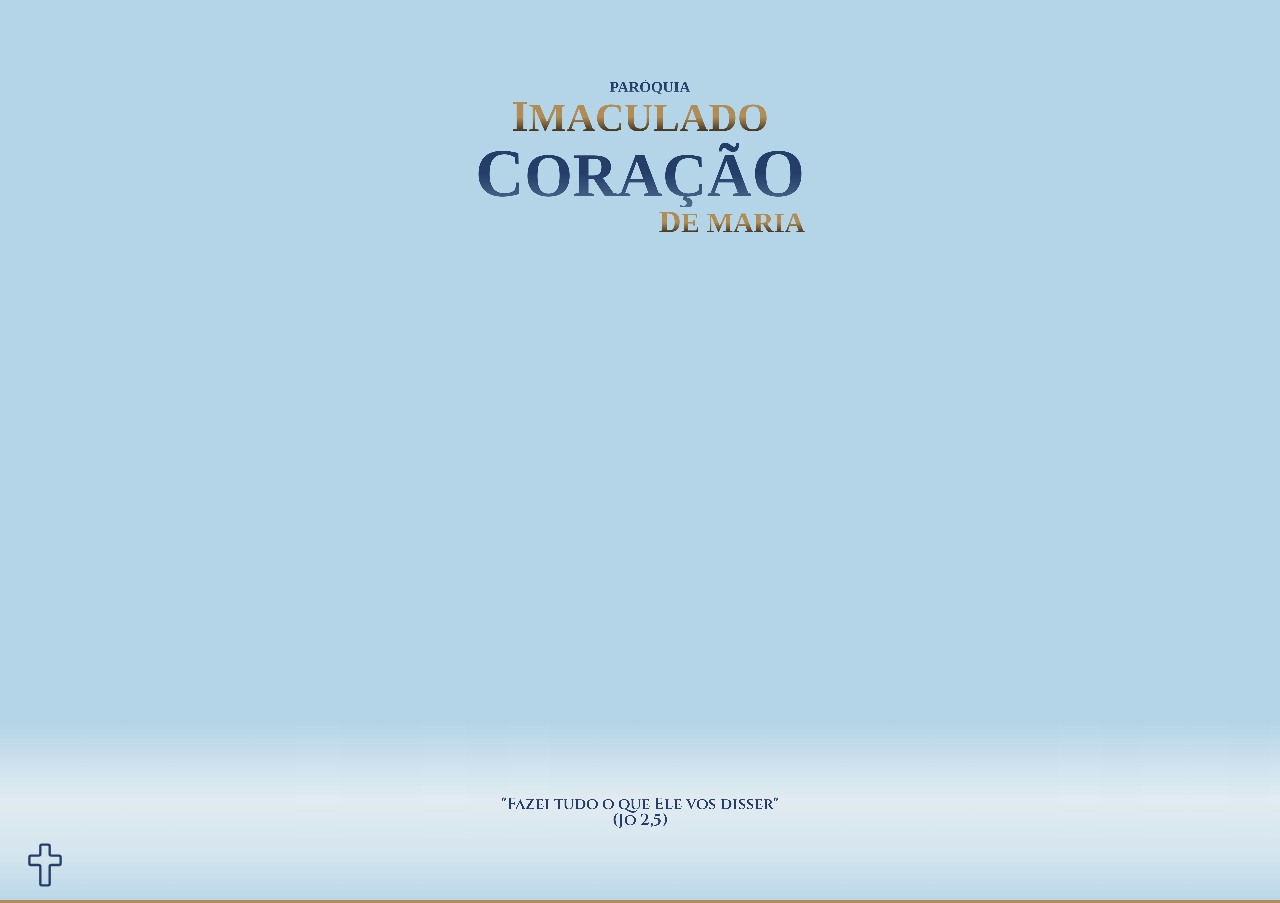
==== index.html @ 8129cfa0 "Add files via upload" ====
<!DOCTYPE html>
<html>

<head>

  <meta name="robots" content="noindex, nofollow">

  <meta charset="UTF-8">

  <meta name="viewport" content="width=device-width, initial-scale=1, viewport-fit=cover">

  <title>Paróquia Imaculado Coração de Maria</title>


  <meta name="description"
    content="Site oficial da Paróquia Imaculado Coração de Maria. Horários de missas, confissão, sacramentos, eventos e vida paroquial.">


  <link rel="preconnect" href="https://fonts.googleapis.com">

  <link rel="preconnect" href="https://fonts.gstatic.com" crossorigin>

  <link href="https://fonts.googleapis.com/css2?family=Cinzel:wght@400..900&display=swap" rel="stylesheet">

  <link rel="stylesheet" href="https://cdnjs.cloudflare.com/ajax/libs/font-awesome/6.5.1/css/all.min.css">


  <!-- Para Safari iOS -->
  <meta name="mobile-web-app-capable" content="yes">
  <meta name="mobile-web-app-status-bar-style" content="black-translucent">

  <!-- Para outros navegadores -->
  <meta name="theme-color" content="#b4d5e7">


  <link rel="stylesheet" href="./styles.css">

</head>

<body class="scroll-lock">

  <header hidden>
    <img id="header-logo" src="./novo-logo-icm.webp" alt="">
    <nav class="tab-menu">
      <ul class="tab-menu-content">
        <li><button class="nav tab tab-active" data-content="inicio">Início</button></li>
        <li><button class="nav tab" data-content="horarios">Horários Essenciais</button></li>
        <li><button class="nav tab" data-content="devocoes">Devoções</button></li>
        <li><button class="nav tab" data-content="pastorais">Pastorais</button></li>
        <li><button class="nav tab" data-content="midia">Mídia & Notícias</button></li>
        <li><button class="nav tab" data-content="contato">Contato</button></li>
      </ul>
    </nav>
  </header>

  <!-- HERO -->
  <section class="hero-wrapper">
    <div class="hero-zoom">
      <div class="hero">
        <div id="lock-overlay"></div>

        <div class="mary-container">
          <img src="./novo-logo-icm.png_20153fda.png" alt="" style="position: absolute;
    top: 57.5%;
    left: 51.5%;
    width: 140px;
    transform: translate(-50%, -50%);">
          <img class="logo" src="./novo-logo-icm.webp" alt="">
          <!-- <div class="clouds-container"></div> -->
        </div>

        <div class="hero-fade"></div>
        <h2 id="hero-title">
          <span class="word word--paroquia">Paróquia</span>

          <span class="word word--imaculado">
            <span class="letter letter--ornamental">I</span>maculado
          </span>

          <span class="word word--coracao">
            <span class="letter letter--ornamental">C</span>oraçã<span class="letter letter--ornamental">O</span>
          </span>

          <span class="word word--de-maria">
            <span class="letter letter--ornamental">d</span>e Maria
          </span>
        </h2>
        <img id="hero-logo" src="./novo-logo-icm.webp" alt="" />
        <svg id="hero-cross" xmlns="http://www.w3.org/2000/svg" viewBox="0 0 256 256" fill="currentColor">
          <path
            d="M200,74H160a2,2,0,0,1-2-2V32a14,14,0,0,0-14-14H112A14,14,0,0,0,98,32V72a2,2,0,0,1-2,2H56A14,14,0,0,0,42,88v32a14,14,0,0,0,14,14H96a2,2,0,0,1,2,2v88a14,14,0,0,0,14,14h32a14,14,0,0,0,14-14V136a2,2,0,0,1,2-2h40a14,14,0,0,0,14-14V88A14,14,0,0,0,200,74Zm2,46a2,2,0,0,1-2,2H160a14,14,0,0,0-14,14v88a2,2,0,0,1-2,2H112a2,2,0,0,1-2-2V136a14,14,0,0,0-14-14H56a2,2,0,0,1-2-2V88a2,2,0,0,1,2-2H96a14,14,0,0,0,14-14V32a2,2,0,0,1,2-2h32a2,2,0,0,1,2,2V72a14,14,0,0,0,14,14h40a2,2,0,0,1,2,2Z" />
        </svg>
        <p id="hero-text">"Fazei tudo o que Ele vos disser"<br>(Jo 2,5)</p>
      </div>
    </div>
  </section>

  <!-- CONTEÚDO DA PARÓQUIA -->
  <main hidden>

    <!-- 3. MENU DE ABAS (Fixo ao rolar) -->
    <section class="tab-menu">
      <ul class="tab-menu-content">
        <li><button class="tab tab-active" data-content="inicio">Início</button></li>
        <li><button class="tab" data-content="horarios">Horários Essenciais</button></li>
        <li><button class="tab" data-content="devocoes">Devoções</button></li>
        <li><button class="tab" data-content="pastorais">Pastorais</button></li>
        <li><button class="tab" data-content="midia">Mídia & Notícias</button></li>
        <li><button class="tab" data-content="contato">Contato</button></li>
      </ul>
    </section>

    <!-- 4. CONTEÚDO PRINCIPAL -->
    <section id="content-container">

      <!-- CONTEÚDO 1: INÍCIO -->
      <div id="content-inicio">
        <div class="content-margin">
          <div id="welcome-container">
            <div id="welcome-message">
              <p>Bem-vindo ao site oficial da nossa paróquia</p>
              <h2>Imaculado Coração de Maria</h2>
              <p>Uma comunidade de fé em Nerópolis</p>
            </div>
            <img id="welcome-image" src="./paroquia.jpg">
          </div>

          <div id="mensagem">
            <div class="intro-container">
              <div class="intro-grid">
                <div class="intro-image-wrapper">

                  <img src="./altar.webp" alt="Pároco" class="intro-image">


                  <div class="floating-card" id="floatCard">
                    <h4 class="serif-title"
                      style="color: var(--tertiary-gold); font-size: 0.9rem; margin-bottom: 15px;">
                      Consagração</h4>
                    <p class="italic-text" style="font-size: 1rem; line-height: 1.5;">"O meu Imaculado Coração será o
                      teu
                      refúgio e o caminho que te conduzirá até Deus."</p>
                  </div>
                </div>

                <div class="intro-text">
                  <h2>Uma Igreja de <br><span class="text-gold">Portas Abertas</span></h2>
                  <p class="italic-text" style="font-size: 1.2rem; color: var(--tertiary-gold);">
                    "Fazei tudo o que Ele vos disser" (Jo 2,5)
                  </p>
                  <p>
                    Nossa Paróquia Imaculado Coração de Maria é mais do que um edifício; é uma família espiritual onde
                    cada batizado encontra seu lugar.
                  </p>
                  <p>
                    Aqui, buscamos viver o Evangelho sob o olhar terno de nossa Mãe Santíssima, acolhendo a todos com o
                    mesmo amor que ela dedica a seu Filho.
                  </p>
                  <div class="block-quote">
                    "Aqui você não é apenas um visitante, mas parte viva do Corpo de Cristo."
                  </div>
                  <div class="signature">
                    <div class="line"></div>
                    <span>Pe. Bruno Torres, Pároco</span>
                  </div>
                </div>
              </div>
            </div>
          </div>

          <iframe
            src="https://www.google.com/maps/embed?pb=!1m14!1m8!1m3!1d3827.538389980298!2d-49.2315162!3d-16.3974608!3m2!1i1024!2i768!4f13.1!3m3!1m2!1s0x935e84e3053a03cf%3A0x1240b1064bda6d64!2sPar%C3%B3quia%20Imaculado%20Cora%C3%A7%C3%A3o%20De%20Maria!5e0!3m2!1spt-BR!2sbr!4v1767221664140!5m2!1spt-BR!2sbr"
            width="100%" height="450" style="border:0; margin-bottom: 70px;" allowfullscreen="" loading="lazy"
            referrerpolicy="no-referrer-when-downgrade"></iframe>

          <div id="quote-container">
            <div class="parallax-container ">
              <div class="parallax-spacer">
                <div class="parallax-quote parallax-img"></div>
              </div>
              <div class="quote container reveal active">
                <i class="fa-solid fa-quote-left"
                  style="font-size: 3.5rem; color: var(--tertiary-gold); margin-bottom: 40px; display: block; text-align: center;"></i>
                <blockquote>
                  "Por fim, o Meu Imaculado Coração triunfará."
                </blockquote>
                <div class="quote-author"
                  style="margin-top: 40px; letter-spacing: 5px; color: var(--tertiary-gold); text-transform: uppercase; font-weight: bold; font-size: 1rem;">
                  — Nossa Senhora de Fátima
                </div>
              </div>
            </div>
          </div>

          <div class="ornament-end reveal active">
            <i class="fa-solid fa-leaf"></i>
            <i class="fa-solid fa-cross" style="margin: 0 40px; font-size: 4rem;"></i>
            <i class="fa-solid fa-leaf"></i>
          </div>
        </div>
      </div>

      <!-- CONTEÚDO 2: HORÁRIOS (Inicialmente oculto) -->
      <div id="content-horarios" class="content-category-wrapper" hidden>
        <div class="content-margin">
          <h2 class="content-wrapper-title">Horários Essenciais</h2>
          <div class="content-wrapper">

            <!-- Card Missas -->
            <div class="card-sacrament" id="mass-hours-btn" data-action="open-mass">
              <div class="card-body">
                <h3 class="card-title"><i class="fa-solid fa-church"></i>Horários de Missas</h3>
                <p class="card-content">Veja os horários costumeiros de missa da matriz e das capelas.</p>
              </div>
              <button>Ver horários</button>
              <div class="card-footer">
                <span class="card-footer-text">Horários sujeitos a alterações.</span>
              </div>
            </div>

            <!-- Card Confissões -->
            <div class="card-sacrament" id="special-mass-hours-btn" data-action="open-confession">
              <div class="card-body">
                <h3 class="card-title"><i class="fa-solid fa-cross"></i>Horários de Confissão</h3>
                <p class="card-content">Horários em que o padre costuma atender confissões.</p>
              </div>
              <button>Ver horários</button>
              <div class="card-footer">
                <span class="card-footer-text">Sujeito a alterações conforme a agenda do sacerdote.</span>
              </div>
            </div>

            <!-- Card Batismo -->
            <div class="card-sacrament">
              <div class="card-body">
                <h3 class="card-title"><i class="fa-solid fa-water"></i>Horários de Adoração</h3>
                <p class="card-content">Informações e requisitos para agendamento de batizados.</p>
              </div>
              <button>Ver horários</button>
              <div class="card-footer">
                <span class="card-footer-text">Fale com a secretaria</span>
              </div>
            </div>
          </div>
        </div>
      </div>

      <!-- CONTEÚDO 3: DEVOÇÕES (Inicialmente oculto) -->
      <div id="content-devocoes" class="content-category-wrapper" hidden>
        <div class="content-margin">
          <h2 class="content-wrapper-title">Devoções</h2>
          <div class="content-wrapper">
            <p class="card-content content-wrapper--message">
              Em breve, informações detalhadas sobre as devoções.
            </p>
          </div>
        </div>
      </div>

      <!-- CONTEÚDO 4: PASTORAIS (Inicialmente oculto) -->
      <div id="content-pastorais" class="content-category-wrapper" hidden>
        <div class="content-margin">
          <h2 class="content-wrapper-title">Pastorais</h2>
          <div class="content-wrapper">
            <p class="card-content content-wrapper--message">
              Em breve, informações detalhadas sobre as Pastorais e como participar.
            </p>
          </div>
        </div>
      </div>

      <!-- CONTEÚDO 5: MÍDIA (Inicialmente oculto) -->
      <div id="content-midia" class="content-category-wrapper" hidden>
        <div class="content-margin">
          <h2 class="content-wrapper-title">Mídia e Redes Sociais</h2>
          <div class="content-wrapper" id="youtube-videos">
            <p class="card-content content-wrapper--message">
              Carregando vídeos recentes do YouTube...
            </p>
            <!-- Vídeos serão inseridos aqui pelo JS -->
          </div>
        </div>
      </div>

      <!-- CONTEÚDO 6: CONTATO (Inicialmente oculto) -->
      <div id="content-contato" class="content-category-wrapper" hidden>
        <div class="content-margin">
          <h2 class="content-wrapper-title">Fale Conosco</h2>
          <div class="content-wrapper">
            <div class="contact-info content-wrapper--message">
              <h3
                style="font-family: 'Yeseva One', serif; font-size: 1.2rem; color: var(--primary-blue); margin-bottom: 10px;">
                Secretaria Paroquial</h3>
              <p style="margin-bottom: 5px;"><i class="fa-solid fa-phone"
                  style="margin-right: 8px; color: var(--tertiary-gold);"></i> (62) 9999-0000</p>
              <p style="margin-bottom: 5px;"><i class="fa-solid fa-envelope"
                  style="margin-right: 8px; color: var(--tertiary-gold);"></i> contato@paroquiaicm.com.br</p>
              <p><i class="fa-solid fa-location-dot" style="margin-right: 8px; color: var(--tertiary-gold);"></i> Rua
                Principal, 100 - Centro, Nerópolis/GO</p>
            </div>
          </div>
        </div>
      </div>
    </section>

  </main>

  <!-- 6. RODAPÉ (FOOTER) -->
  <footer hidden>
    <p>&copy; 2025 Paróquia Imaculado Coração de Maria, Nerópolis - GO. Todos os direitos reservados.</p>
    <img id="footer-logo-diocese" width="30px"
      src="https://www.diocesedeanapolis.org.br/wp-content/uploads/2023/04/brasao_diocese_anapolis_1000x1318-777x1024.png"
      alt="">
  </footer>

  <div class="modal-overlay" id="mass-hours-modal" hidden>
    <div class="modal-card">
      <div class="modal-header">
        <h2 class="modal-title">Horários Habituais de Missa</h2>
        <button type="button" class="close-btn" onclick="toggleModal('#mass-hours-modal')">
          ×
        </button>
      </div>
      <div class="modal-body">
        <div class="modal-content-group">
          <h3>Matriz</h3>
          <ul class="point-list">
            <li>Domingo: 7h, 9h, 19h</li>
            <li>Segunda: 6h30</li>
            <li>Terça e Quinta: 19h</li>
          </ul>
        </div>
        <div class="modal-content-group">
          <h3>Capela Santo Antônio</h3>
          <ul class="point-list">
            <li>Quarta e Sexta: 19h</li>
            <li>Sábado: 19h</li>
          </ul>
        </div>
        <div class="modal-content-group">
          <h3>Capela São Lázaro</h3>
          <ul class="point-list">
            <li>Sábado: 17h</li>
          </ul>
        </div>
      </div>
      <div class="modal-footer">
        <p class="card-footer-text">
          Horários sujeitos a
          alterações.</p>
        <button type="button" class="btn-primary" onclick="toggleModal('#mass-hours-modal')">
          FECHAR
        </button>
      </div>
    </div>
  </div>

  <div class="modal-overlay" id="special-mass-hours-modal" hidden>
    <div class="modal-card">
      <div class="modal-header">
        <h2 class="modal-title">Horários Habituais de Confissão</h2>
        <button type="button" class="close-btn" onclick="toggleModal('#special-mass-hours-modal')">
          ×
        </button>
      </div>
      <div class="modal-body">
        <div class="modal-content-group">
          <h3>Matriz</h3>
          <ul class="point-list">
            <li>Domingo, Terça e Quinta: 18h às 19h</li>
          </ul>
        </div>
        <div class="modal-content-group">
          <h3>Capela Santo Antônio</h3>
          <ul class="point-list">
            <li>Quarta e Sexta: 18h às 19h</li>
          </ul>
        </div>
      </div>
      <div class="modal-footer">
        <p class="card-footer-text">
          Sujeito a alterações conforme a agenda do sacerdote.
        </p>
        <button type="button" class="btn-primary" onclick="toggleModal('#special-mass-hours-modal')">
          ENTENDI
        </button>
      </div>
    </div>
  </div>

  <button id="chevron-up-btn" onclick="window.scrollTo({ top: 0, behavior: 'smooth' });" hidden>
    <svg width="24" height="24" viewBox="0 0 24 24" fill="#e1be6c">
      <path d="M6 15 L12 9 L18 15" stroke="white" stroke-width="3" stroke-linecap="round" stroke-linejoin="round" />
    </svg>
  </button>

  <script src="./script.js" defer></script>

  <script src="./modals.js" defer></script>

</body>

</html>
---- styles.css ----
@font-face {
    font-family: 'DeRoquela';
    src: url('./fonts/derojela.ttf') format('truetype');
    font-display: swap;
}

[hidden] {
    display: none !important;
}

* {
    box-sizing: border-box;
}

h1,
h2,
h3,
h4,
h5,
h6,
p {
    margin: 0;
}

ul {
    margin: 0;
    padding: 0;

    list-style: none;
}

li {
    display: flex;
}

a {
    color: inherit;

    text-decoration: none;
}

button {
    border: none;

    background: none;
    color: inherit;

    font-family: inherit;
}

:root {
    --hero-scale: 6;

    --logo-real-multiplier: var(--hero-scale);
    --logo-visible: calc(var(--mary-size) * var(--heart-ratio));
    --logo-real: calc(var(--logo-visible) * var(--logo-real-multiplier));

    --heart-x: 49%;
    --heart-y: 58%;
    --heart-ratio: 0.20;

    --mary-size: min(clamp(240px, 70dvh, 120dvw), 100dvh);

    --bg: #b4d5e7;
    --accent: #b3001b;
    --text: #050505;
    --tertiary-gold: #b08d57;
    /* anterior #e1be6c */
    --primary-blue: #243d69;
}

body {
    margin: 0;
    height: 100dvh;

    background-color: var(--bg);
    color: var(--primary-blue);

    font-family: 'Cinzel', serif;
    line-height: 1;
}

main {
    background: #f9f9f9;
}

.scroll-lock {
    overflow: hidden;
}

header {
    z-index: 999;

    position: fixed;
    left: 0;
    right: 0;

    border-bottom: 2px solid #ddd;
    padding: 0 calc(env(safe-area-inset-left) - 20px);
    padding-top: 1vw;

    background-color: white;
    box-shadow: 0 2px 5px rgba(0, 0, 0, 0.1);

    display: flex;
    align-items: center;

    overflow: hidden;
}

.header-group {
    display: flex;
    align-items: center;
}

#header-logo {
    width: 50px;
}

nav.tab-menu {
    border: none;
    padding: 0;

    background-color: inherit;
    box-shadow: none;

    overflow-x: auto;

    scrollbar-width: none;
}

nav .tab-menu-content {
    justify-content: flex-start;
}

#parish-name-wrapper {
    color: var(--primary-blue);

    display: flex;
    flex-direction: column;
    align-items: flex-start;
}

#parish-name-wrapper h1 {
    font-size: 14px;
}

#parish-name-wrapper p {
    font-size: 10px;
}

#menu-btn {
    margin-left: auto;
    border-radius: 50px;
    padding: 10px 20px;
    height: fit-content;

    background: var(--tertiary-gold);
    color: var(--primary-blue);
}

/************** HERO **************/

.hero-wrapper {
    border-bottom: 3px solid var(--tertiary-gold);
    padding: 0;
    /* width: 100dvw;
      height: 100dvh; */

    background-image: url(./bg.jpg);
    background-size: cover;
    background-position: center;
    background-repeat: no-repeat;

    display: flex;
    flex-direction: column;
    justify-content: center;
    align-items: center;

    overflow: hidden;
}

.hero-zoom {
    backface-visibility: hidden;

    transform-origin: var(--transform-origin);

    will-change: transform;
}

.hero {
    position: relative;

    width: 100dvw;
    height: 100dvh;

    display: flex;
    flex-direction: column;
    justify-content: center;
    align-items: center;

    overflow: hidden;

    transform-origin: var(--transform-origin);
    transform: scale(var(--hero-scale));
}

.hero-fade {
    position: absolute;
    bottom: 0;
    left: 0;

    width: 100%;
    height: 20%;

    background: linear-gradient(0deg, rgba(245, 245, 245, 0.1) 0%, rgba(245, 245, 245, 0.5) 25%, rgba(245, 245, 245, 0.7) 55%, rgba(245, 245, 245, 0.5) 70%, rgba(245, 245, 245, 0) 100%);

    pointer-events: none;
}

.mary-container {
    position: absolute;
    bottom: 0;

    width: var(--mary-size);
    height: var(--mary-size);

    background-image: url(./Replacing_heart_in_image_fff8cbad.png);
    background-position: center;
    background-size: contain;
    background-repeat: no-repeat;
}

.clouds-container {
    position: absolute;
    bottom: -18%;

    width: 100%;
    height: 200px;

    background-image: url(./clouds.png);
    background-position: top;
    background-size: 100% 100%;
    background-repeat: no-repeat;

    opacity: 0.95;
}

.logo {
    z-index: 999999;

    position: absolute;
    left: var(--heart-x);
    top: var(--heart-y);

    width: var(--logo-real);

    transform: translate(-50%, -50%) scale(calc(1 / var(--hero-scale)));

    will-change: transform, width, opacity;
}

.hero-anim {
    animation: zoomOut 7s cubic-bezier(.22, 1, .36, 1) forwards;
    animation-delay: 5s;
}

.decrease-opacity-anim {
    animation: decreaseOpacity 7s cubic-bezier(.22, 1, .36, 1) forwards;
    animation-delay: 5s;
}

.increase-opacity-anim {
    opacity: 0;
    animation: increaseOpacity 2s forwards;
    animation-delay: 9s;
}

@keyframes zoomOut {
    from {
        transform: scale(1);
    }

    to {
        transform: scale(calc(1 / var(--hero-scale)));
    }
}

@keyframes decreaseOpacity {
    from {
        opacity: 1
    }

    to {
        opacity: 0;
    }
}

@keyframes increaseOpacity {
    from {
        opacity: 0;
    }

    to {
        opacity: 1;
    }
}

/* =========================
   HERO TITLE
========================= */

#hero-title {
    z-index: -1;

    position: absolute;
    top: 80px;

    max-width: 90dvw;

    color: var(--primary-blue);

    font-family: initial;
    font-weight: 700;
    /* font-size: clamp(20px, 6vw, 30px); */

    text-transform: uppercase;

    display: flex;
    flex-direction: column;
    align-items: center;

    will-change: opacity;
}

/* =========================
   WORDS
========================= */

.word {
    width: fit-content;

    white-space: nowrap;

    -webkit-text-fill-color: transparent;
}

.word--paroquia {
    padding-left: 20px;

    background: linear-gradient(0deg, rgb(36, 67, 105, 0.7) 0%, #243d69 50%);
    background-clip: text;

    font-size: 15px;
}

.word--imaculado,
.word--de-maria {
    background: linear-gradient(0deg, #050505 0%, #b08d57 50%);
    background-clip: text;
}

.word--imaculado {
    font-size: 40px;
}

.word--coracao {
    background: linear-gradient(0deg, rgb(36, 67, 105, 0.7) 0%, #243d69 50%);
    background-clip: text;

    font-size: 62px;
}

.word--de-maria {
    font-size: 28px;
    align-self: flex-end;
}

/* =========================
   LETTER DETAILS
========================= */

.letter--ornamental {
    font-family: 'DeRoquela', serif;
    font-size: 1.1em;
}

#hero-logo {
    position: absolute;
    bottom: 10px;
    right: 20px;

    width: 70px;

    will-change: transform;
}

#hero-cross {
    position: absolute;
    bottom: 10px;
    left: 20px;

    width: 50px;

    color: var(--primary-blue);

    will-change: transform;
}

#hero-text {
    position: absolute;
    bottom: 8%;

    font-weight: 600;

    text-align: center;
}

/************** SITE **************/

section {
    border-bottom: 1px solid rgba(255, 255, 255, 0.05);
    padding: 100px 10%;
}



/* ---------------------------------
  6. RODAPÉ
  --------------------------------- */
footer {
    margin-top: auto;
    padding: 1.5rem;

    background: linear-gradient(0deg, #243d69 50%, rgb(36, 67, 105, 0.7) 100%);
    color: white;

    font-size: 0.875rem;

    display: flex;
    align-items: center;
}

footer p {
    flex-grow: 1;

    text-align: center;
}

#footer-logo-diocese {
    margin: 6px;
}



/* ---------------------------------
  4. MENU DE ABAS
  --------------------------------- */
.tab-menu {
    border-bottom: 2px solid #ddd;
    padding: 14px 20px;
    padding-bottom: 0;

    background-color: white;
    box-shadow: 0 2px 5px rgba(0, 0, 0, 0.1);

    overflow-x: auto;

    scrollbar-width: none;
}

/* Oculta a barra de rolagem horizontal */
.tab-menu::-webkit-scrollbar {
    display: none;
}

.tab-menu-content {
    display: flex;
    align-items: center;
    justify-content: center;
    gap: 1.5rem;
}

@media (max-width: 939px) {
    .tab-menu-content {
        justify-content: flex-start;
    }
}

.tab {
    border-bottom: 2px solid transparent;
    padding: 0.6rem 0.5rem;

    color: var(--text-light);

    font-size: 1rem;
    font-weight: 600;

    text-transform: uppercase;

    white-space: nowrap;

    cursor: pointer;

    transition: all 0.2s;
}

/* "No último li, pegue o elemento com a classe .tab" */
.tab-menu-content li:last-child .tab {
    margin-right: 20px;
}

.tab-active {
    border-bottom-color: var(--tertiary-gold);
    color: var(--primary-blue);

    cursor: default;
}

.tab:not(.tab-active):hover {
    color: var(--primary-blue);
}

/* ---------------------------------
  5. CONTEÚDO PRINCIPAL (Cards)
  --------------------------------- */
#content-container {
    padding: 0;

    background-color: #f9f9f9;
}

.content-category-wrapper {
    margin: 30px auto;
    max-width: 1000px;

    /* box-shadow: 0 4px 10px rgba(0, 0, 0, 0.1); */

    overflow: hidden;
}

.content-wrapper-title {
    padding: 12px 10px;
    width: 100%;

    background: linear-gradient(0deg, rgb(36, 67, 105, 0.7) 0%, #243d69 20%, #243d69 80%, rgb(36, 67, 105, 0.7) 100%);
    color: white;

    font-size: 1.4rem;

    text-align: center;
    text-transform: uppercase;
}

@media (min-width: 640px) {
    .content-wrapper-title {
        font-size: 1.6rem;
    }
}

.content-wrapper {
    border: 2px solid var(--tertiary-gold);
    padding: 20px;

    display: grid;
    /* Grid responsivo: 1 coluna no mobile, 2+ no desktop */
    grid-template-columns: 1fr;
    gap: 20px;
}

@media (min-width: 768px) {
    .content-wrapper {
        grid-template-columns: repeat(2, 1fr);
    }
}

@media (min-width: 1024px) {
    .content-wrapper {
        grid-template-columns: repeat(3, 1fr);
    }
}

.content-wrapper--message {
    grid-column: 1 / -1;
    text-align: center;
    padding: 1rem 0;
    color: #666;
}

.card-sacrament {
    position: relative;

    border: 1px solid #ddd;
    border-radius: 6px;

    box-shadow: 0 2px 5px rgba(0, 0, 0, 0.1);

    display: flex;
    flex-direction: column;

    overflow: hidden;
    user-select: none;

    transition: transform 0.2s, box-shadow 0.2s;
}

.card-sacrament:hover {
    box-shadow: 0 4px 10px rgba(0, 0, 0, 0.2);

    transform: translateY(-3px);
}

.card-sacrament::before {
    content: "";

    position: absolute;
    inset: 0;

    background-image: url(./card-bg.png);
    background-size: cover;
    background-position: center;
    background-repeat: no-repeat;
}

.card-sacrament:nth-child(odd)::before {
    opacity: 0.2;
}

.card-body {
    z-index: 1;

    padding: 15px;

    flex-grow: 1;
}

.card-title {
    margin-bottom: 5px;

    color: var(--primary-blue);

    font-size: 1.2rem;

    text-transform: uppercase;

    display: flex;
    align-items: center;
}

.card-title i {
    padding: 10px;

    background: linear-gradient(0deg, #b08d578f 0%, #b08d57 95%);
    background-clip: text;

    -webkit-text-fill-color: transparent;

    font-size: 25px;
}

.card-content {
    color: var(--text-dark);

    font-size: 0.95rem;
}

.card-sacrament button {
    z-index: 1;

    margin-bottom: 10px;
    border-radius: 50px;
    padding: 10px 20px;
    width: fit-content;

    background-color: var(--tertiary-gold);
    color: #050505;

    font-weight: 600;

    align-self: center;

    text-transform: uppercase;

    cursor: pointer;
}

.card-footer {
    z-index: 1;

    padding: 10px 15px;

    background: var(--secondary-beige);

    display: flex;
    justify-content: flex-end;
    align-items: center;
}

.card-footer-text {
    margin-right: auto;

    color: #666;

    font-size: 0.8rem;
    font-style: italic;
}

/* Estilos específicos para o conteúdo de Mídia */
.youtube-card {
    border: 1px solid #e0e0e0;

    background-color: #fefefe;
}

.youtube-card-title {
    padding: 10px;

    color: var(--primary-blue);

    font-size: 0.9rem;
}

/* Estilos do Contato */
.contact-info {
    color: var(--text-dark);

    font-size: 1rem;
    line-height: 1.8;
}

/* ---------------------------------
 7. MODAIS
 --------------------------------- */
.modal-overlay {
    z-index: 100;

    position: fixed;
    inset: 0;

    padding: 20px;

    background-color: rgba(0, 0, 0, 0.6);

    display: flex;
    align-items: center;
    justify-content: center;
}

.modal-card {
    border-radius: 12px;
    width: 100%;
    max-width: 500px;

    background: white;
    box-shadow: 0 10px 25px rgba(0, 0, 0, 0.4);

    overflow: hidden;
}

.modal-header {
    padding: 15px 20px;

    background-color: var(--primary-blue);
    color: white;

    display: flex;
    justify-content: space-between;
    align-items: center;
}

.modal-title {
    font-family: 'Yeseva One', serif;
    font-size: 1.4rem;
}

.close-btn {
    padding: 0;

    color: white;

    font-size: 2rem;
    line-height: 1;

    cursor: pointer;
}

.modal-body {
    padding: 20px;
}

.modal-content-group {
    margin-bottom: 20px;
}

.modal-content-group h3 {
    margin-bottom: 10px;
    border-bottom: 1px solid #eee;
    padding-bottom: 5px;

    color: var(--tertiary-gold);

    font-family: 'Yeseva One', serif;
    font-size: 1.2rem;
}

.point-list li {
    position: relative;

    padding-left: 10px;

    font-size: 1rem;
    line-height: 1.6;
}

.point-list li::before {
    content: '•';

    margin-left: -1em;
    width: 1em;

    color: var(--primary-blue);

    font-weight: bold;

    display: inline-block;
}

.modal-footer {
    padding: 15px 20px;
    background-color: var(--secondary-beige);

    display: flex;
    justify-content: flex-end;
    align-items: center;
}

.btn-primary {
    border-radius: 6px;
    padding: 8px 15px;

    background-color: var(--primary-blue);
    color: white;

    cursor: pointer;
    transition: background-color 0.2s;
}

.btn-primary:hover {
    background-color: #2e53a9;
}

#lock-overlay {
    z-index: 999;
    position: absolute;
    inset: 0;

    background-color: var(--bg);

    animation: decreaseOpacity 2s forwards;
    animation-delay: 5s;
}

#chevron-up-btn {
    position: fixed;
    bottom: 20px;
    right: 20px;

    padding: 10px;
    border-radius: 50%;

    background: var(--primary-blue);

    display: flex;

    cursor: pointer;
}

body::-webkit-scrollbar {
    width: 5px;
}

body::-webkit-scrollbar-button {}

body::-webkit-scrollbar-track {}

body::-webkit-scrollbar-track-piece {
    background-color: var(--bg);
    border-radius: 12px;
}

body::-webkit-scrollbar-track-piece:end {}

body::-webkit-scrollbar-thumb {
    background-color: var(--primary-blue);
    border-radius: 12px;
}

#loader-overlay {
    transform: scale(0.5);
}

#loader-container {
    display: flex;
    flex-direction: column;
    align-items: center;
    justify-content: center;
}

/* NOVOS ESTILOS PARA O DESENHO DO CAMINHO SVG */
#first-path {
    fill: none;
    stroke: #243d69;
    stroke-width: 4;
    stroke-linecap: round;
    stroke-linejoin: round;
    stroke-dasharray: 1200;
    stroke-dashoffset: 1200;

    animation: draw 1.8s ease-in-out infinite;
}

#second-path {
    fill: none;
    stroke: #133061;
    stroke-width: 2;
    stroke-linecap: round;
    stroke-linejoin: round;
    stroke-dasharray: 1200;
    stroke-dashoffset: 1200;

    transform-origin: center;
    transform: scale(0.95);

    animation: draw 1.8s ease-in-out infinite;
}

@keyframes draw {
    0% {
        stroke-dashoffset: 1200;
        opacity: 0.2;
    }

    50% {
        opacity: 1;
    }

    100% {
        stroke-dashoffset: 0;
        opacity: 0.2;
    }
}

@keyframes pulse {

    0%,
    100% {
        transform: scale(1);
        opacity: 0.85;
    }

    50% {
        transform: scale(1.04);
        opacity: 1;
    }
}

.pulse-animation {
    animation: pulse 1.6s ease-in-out infinite;
}

#loading-text {
    font-family: 'Inter', sans-serif;
    font-size: 24px;
    color: #243d69;
    margin: 0;
    text-align: center;

    position: absolute;
}

#welcome-container {
    display: flex;
    flex-direction: column;
    justify-content: center;
}

#welcome-message {
    padding: 40px 20px;
    width: 100%;

    background: rgba(36, 61, 105);
    color: white;

    display: flex;
    flex-direction: column;
    justify-content: center;
    gap: 15px;
}

#welcome-message p,
#welcome-message h2 {
    font-weight: 600;

    text-align: center;
    text-transform: uppercase;
}

#welcome-message p {}

#welcome-message>* {
    font-size: clamp(1rem, 1.5vw, 1.4rem);
}

#welcome-message h2 {
    font-size: clamp(1.5rem, 3vw, 2.8rem);
}

#welcome-image {
    width: 100%;
}

/* Seção de Mensagem */
#mensagem {
    padding: 100px 20px;

    font-family: 'Segoe UI', Tahoma, Geneva, Verdana, sans-serif;
}

.intro-container {
    max-width: 1100px;
    margin: 0 auto;
}

.intro-grid {
    display: grid;
    grid-template-columns: 1fr 1fr;
    gap: 80px;
    align-items: center;
}

.intro-image-wrapper {
    position: relative;
}

.intro-image-wrapper::before {
    content: '';
    position: absolute;
    top: -15px;
    left: -15px;
    width: 100px;
    height: 100px;
    border-top: 2px solid var(--tertiary-gold);
    border-left: 2px solid var(--tertiary-gold);
}

.intro-image-wrapper::after {
    content: '';
    z-index: 3;
    position: absolute;
    bottom: -50px;
    right: -50px;
    width: 100px;
    height: 100px;
    border-bottom: 2px solid var(--tertiary-gold);
    border-right: 2px solid var(--tertiary-gold);
}

.intro-image {
    width: 100%;
    height: auto;
}

.intro-text h2 {
    position: relative;

    padding-bottom: 15px;

    font-family: Georgia, serif;
    font-size: 2.5rem;
    font-weight: normal;
    margin-bottom: 25px;
    line-height: 1.2;
}

.intro-text h2::before {
    content: "";
    position: absolute;
    bottom: 0;
    left: 0;
    width: 60px;
    height: 3px;
    background: var(--tertiary-gold);
}

.intro-text p {
    margin-bottom: 20px;
    color: var(--text-gray);
    font-size: 1.1rem;
}

.italic-text {
    font-family: 'Cormorant Garamond', serif;
    font-style: italic;
    font-size: 1.4rem;
}

.block-quote {
    border-left: 4px solid var(--tertiary-gold);
    padding-left: 25px;
    font-style: italic;
    font-size: 1.3rem;
    margin: 30px 0;
    color: #333;
}

.signature {
    display: flex;
    align-items: center;
    gap: 15px;
    text-transform: uppercase;
    letter-spacing: 2px;
    font-size: 0.75rem;
    font-weight: bold;
}

.line {
    height: 1px;
    width: 50px;
    background-color: var(--tertiary-gold);
}

.text-gold {
    color: var(--tertiary-gold);
}

.container {
    position: absolute;
    top: 50%;
    left: 50%;
    transform: translate(-50%, -50%);
}

/* --- QUOTE SECTION (STATIC PARALLAX) --- */
.parallax-quote {
    background: linear-gradient(rgba(26, 42, 71, 0.85), rgba(26, 42, 71, 0.85)),
        url('https://images.unsplash.com/photo-1438032005730-c779502df39b?q=80&w=2000') center/cover no-repeat;
}

.quote {
    width: 100%;
    text-align: center;
    color: white;
}

.quote blockquote {
    font-family: 'Cormorant Garamond', serif;
    font-size: clamp(1.8rem, 5vw, 3.2rem);
    font-style: italic;
    max-width: 1000px;
    margin: 0 auto;
    line-height: 1.3;
    padding: 0 40px;
}

/* --- ORNAMENT --- */
.ornament-end {
    text-align: center;
    padding: 100px 0;
    color: var(--tertiary-gold);
    font-size: 3rem;
    /* opacity: 0.4; */
}

.floating-card {
    position: absolute;
    bottom: -35px;
    right: -35px;
    background: var(--primary-blue);
    color: white;
    padding: 40px;
    width: 280px;
    box-shadow: var(--shadow);
}

.half-blue-white {
    background: linear-gradient(var(--primary-blue) 50%, #FFFFFF 50%);
}

.half-white-blue {
    background: linear-gradient(#FFFFFF 50%, var(--primary-blue) 50%);
}

.parallax-wrapper {
    position: relative;
    overflow-y: hidden;
    /*overflow: hidden;*/
}

.parallax-bg {
    /*will-change: transform;
  transform: translateY(0);
  transition: transform 0.05s linear;*/
    background-attachment: fixed;
}

.parallax-container {
    position: relative;
    overflow: hidden;
    max-height: 600px;
    /* limite real */
}

.parallax-spacer {
    aspect-ratio: 16 / 9;
    /* controla altura */
    width: 100%;
}

.parallax-img {
    position: absolute;
    width: 100%;
    height: 100vh;
    will-change: transform;
}

/* Se a tela for mais alta que larga (Portrait) */
@media (orientation: portrait) {
    .parallax-container {
        height: 60vh;
    }

    .parallax-img {
        width: 100%;
    }
}



/* Responsividade */
@media (max-width: 768px) {
    .intro-grid {
        grid-template-columns: 1fr;
        gap: 50px;
    }

    .floating-card {
        right: 0;
    }

    .intro-image-wrapper::after {
        right: -15px;
    }
}

@media (max-width: 1024px) {
    .parallax-quote {
        background-attachment: scroll;
    }
}

.serif-title {
    font-family: 'Cinzel', serif;
    color: var(--primary);
    text-transform: uppercase;
    letter-spacing: 2px;
}

.content-margin {
    padding: 0 20px;
}

#content-inicio .content-margin {
    padding: 0;
}
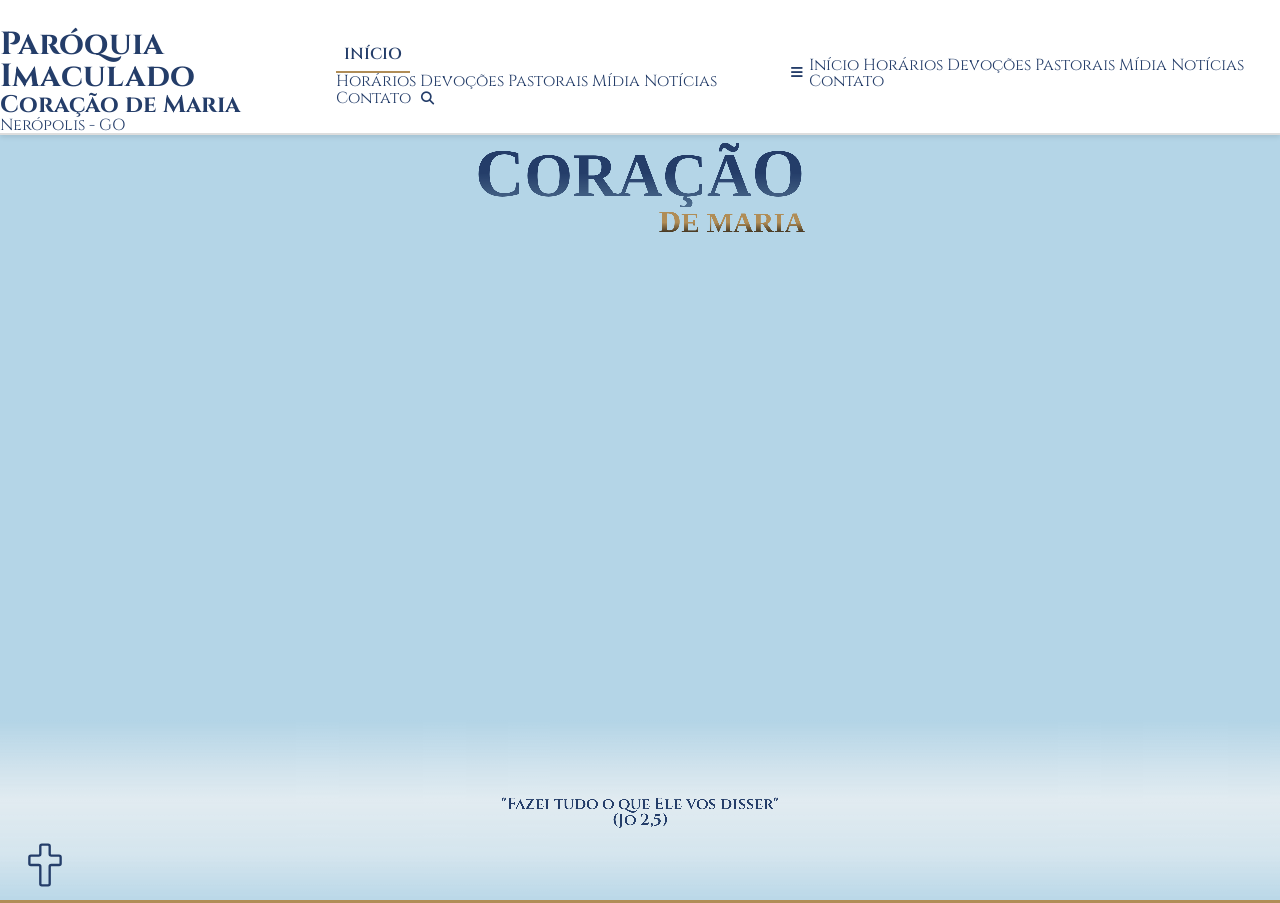
==== commit 8073de2e: "Update index.html" ====
--- a/index.html
+++ b/index.html
@@ -33,24 +33,63 @@
   <meta name="theme-color" content="#b4d5e7">
 
 
+  <script src="https://cdn.tailwindcss.com"></script>
   <link rel="stylesheet" href="./styles.css">
 
 </head>
 
 <body class="scroll-lock">
 
-  <header hidden>
-    <img id="header-logo" src="./novo-logo-icm.webp" alt="">
-    <nav class="tab-menu">
-      <ul class="tab-menu-content">
-        <li><button class="nav tab tab-active" data-content="inicio">Início</button></li>
-        <li><button class="nav tab" data-content="horarios">Horários Essenciais</button></li>
-        <li><button class="nav tab" data-content="devocoes">Devoções</button></li>
-        <li><button class="nav tab" data-content="pastorais">Pastorais</button></li>
-        <li><button class="nav tab" data-content="midia">Mídia & Notícias</button></li>
-        <li><button class="nav tab" data-content="contato">Contato</button></li>
-      </ul>
+  <header class="bg-transparent bg-white/40 border border-white/60 shadow-inner">
+
+    <!-- LOGO BRANDING -->
+    <div class="flex items-center space-x-3 mr-[50px] shrink-0">
+      <div
+        class="w-12 h-12 rounded-full border border-navy-800/20 bg-white/80 flex items-center justify-center p-1 shadow-sm">
+        <!-- SVG Emblem Mary Icon -->
+        <img src="./novo-logo-icm.webp" alt="">
+      </div>
+      <div class="leading-tight">
+        <h1 class="font-cinzel font-bold text-navy-900 text-sm tracking-wider uppercase">Paróquia Imaculado</h1>
+        <h2 class="font-cinzel font-bold text-navy-900 text-sm tracking-wider uppercase">Coração de Maria</h2>
+        <p class="text-[10px] text-navy-900/70 font-semibold tracking-widest uppercase">Nerópolis - GO</p>
+      </div>
+    </div>
+
+    <!-- NAVIGATION LINKS -->
+    <nav
+      class="hidden md:flex items-center space-x-1 lg:space-x-2 bg-white/40 p-1.5 rounded-full border border-white/60 shadow-inner text-xs font-semibold uppercase tracking-wider text-navy-900">
+      <li><a href="#inicio"
+          class="tab tab-active text-white px-4 py-2 rounded-full transition duration-200 shadow-sm">Início</a></li>
+      <a href="#horarios" class="px-3.5 py-2 hover:bg-white/60 rounded-full transition duration-200">Horários</a>
+      <a href="#devocoes" class="px-3.5 py-2 hover:bg-white/60 rounded-full transition duration-200">Devoções</a>
+      <a href="#pastorais" class="px-3.5 py-2 hover:bg-white/60 rounded-full transition duration-200">Pastorais</a>
+      <a href="#midia" class="px-3.5 py-2 hover:bg-white/60 rounded-full transition duration-200">Mídia</a>
+      <a href="#noticias" class="px-3.5 py-2 hover:bg-white/60 rounded-full transition duration-200">Notícias</a>
+      <a href="#contato" class="px-3.5 py-2 hover:bg-white/60 rounded-full transition duration-200">Contato</a>
+      <button class="w-8 h-8 rounded-full flex items-center justify-center text-navy-900 hover:bg-white/80 transition">
+        <i class="fa-solid fa-magnifying-glass text-xs"></i>
+      </button>
     </nav>
+
+    <!-- MOBILE MENU BUTTON -->
+    <div class="md:hidden flex items-center">
+      <button id="mobile-menu-btn" class="p-2 rounded-md text-navy-900 hover:bg-white/50 focus:outline-none">
+        <i class="fa-solid fa-bars text-xl"></i>
+      </button>
+    </div>
+
+    <!-- MOBILE MENU DROPDOWN -->
+    <div id="mobile-menu"
+      class="hidden md:hidden bg-white/95 backdrop-blur-md border-b border-gray-200 px-4 pt-2 pb-4 space-y-2 font-medium text-navy-900 text-sm">
+      <a href="#inicio" class="block px-3 py-2 rounded-md bg-navy-800 text-white font-semibold">Início</a>
+      <a href="#horarios" class="block px-3 py-2 rounded-md hover:bg-gray-100">Horários</a>
+      <a href="#devocoes" class="block px-3 py-2 rounded-md hover:bg-gray-100">Devoções</a>
+      <a href="#pastorais" class="block px-3 py-2 rounded-md hover:bg-gray-100">Pastorais</a>
+      <a href="#midia" class="block px-3 py-2 rounded-md hover:bg-gray-100">Mídia</a>
+      <a href="#noticias" class="block px-3 py-2 rounded-md hover:bg-gray-100">Notícias</a>
+      <a href="#contato" class="block px-3 py-2 rounded-md hover:bg-gray-100">Contato</a>
+    </div>
   </header>
 
   <!-- HERO -->
@@ -60,11 +99,7 @@
         <div id="lock-overlay"></div>
 
         <div class="mary-container">
-          <img src="./novo-logo-icm.png_20153fda.png" alt="" style="position: absolute;
-    top: 57.5%;
-    left: 51.5%;
-    width: 140px;
-    transform: translate(-50%, -50%);">
+
           <img class="logo" src="./novo-logo-icm.webp" alt="">
           <!-- <div class="clouds-container"></div> -->
         </div>
@@ -400,4 +435,4 @@
 
 </body>
 
-</html>+</html>
